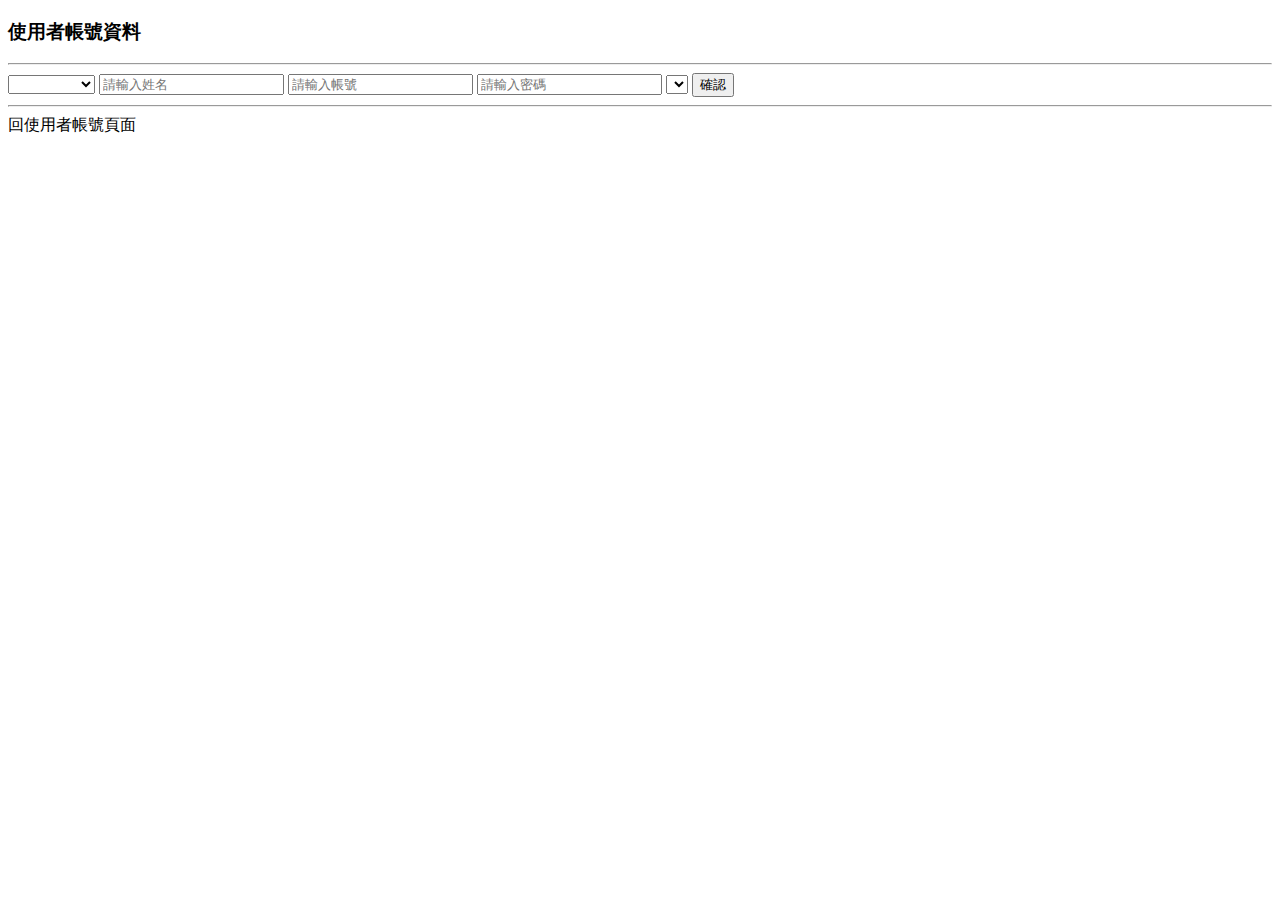
==== src/main/resources/templates/users/user-add-form.html @ 45d198e9 "新增一些錯誤驗證" ====
<!DOCTYPE HTML>
<html lang="en" xmlns:th="http://www.thymeleaf.org">

<head>
    <!-- Required meta tags -->
    <meta charset="utf-8">
    <meta name="viewport" content="width=device-width, initial-scale=1, shrink-to-fit=no">

    <!-- Bootstrap CSS -->
    <link rel="stylesheet" href="https://stackpath.bootstrapcdn.com/bootstrap/4.2.1/css/bootstrap.min.css"
          integrity="sha384-GJzZqFGwb1QTTN6wy59ffF1BuGJpLSa9DkKMp0DgiMDm4iYMj70gZWKYbI706tWS" crossorigin="anonymous">

    <title>使用者帳號資料</title>
</head>

<body>

<div class="container">

    <h3>使用者帳號資料</h3>
    <hr>

    <form action="#" th:action="@{/users/save}"
          th:object="${user}" method="POST">

        <!-- Add hidden form field to handle update -->
        <input type="hidden" th:field="*{id}"/>

        <select th:field="*{orgCode}" class="form-control mb-4 col-4">
            <option value="0" disabled="disabled">請選擇科別</option>
            <option th:value="1" th:text="第一科"></option>
            <option th:value="'2'" th:text="第二科"></option>
            <option th:value="3" th:text="第三科"></option>
        </select>
        <input type="text" th:field="*{formalName}"
               class="form-control mb-4 col-4" placeholder="請輸入姓名">

        <input type="text" th:field="*{account}"
               class="form-control mb-4 col-4" placeholder="請輸入帳號">

        <input type="password" name="password" th:value="${user.password}"
               class="form-control mb-4 col-4" placeholder="請輸入密碼">

        <select th:field="*{role}" class="form-control mb-4 col-4">
            <option th:value="0" th:text="一般使用者"></option>
            <option th:value="1" th:text="管理者"></option>
        </select>

        <button type="submit" class="btn btn-info col-2">確認</button>

    </form>

    <hr>
    <a th:href="@{/users/list}">回使用者帳號頁面</a>

</div>
</body>

</html>
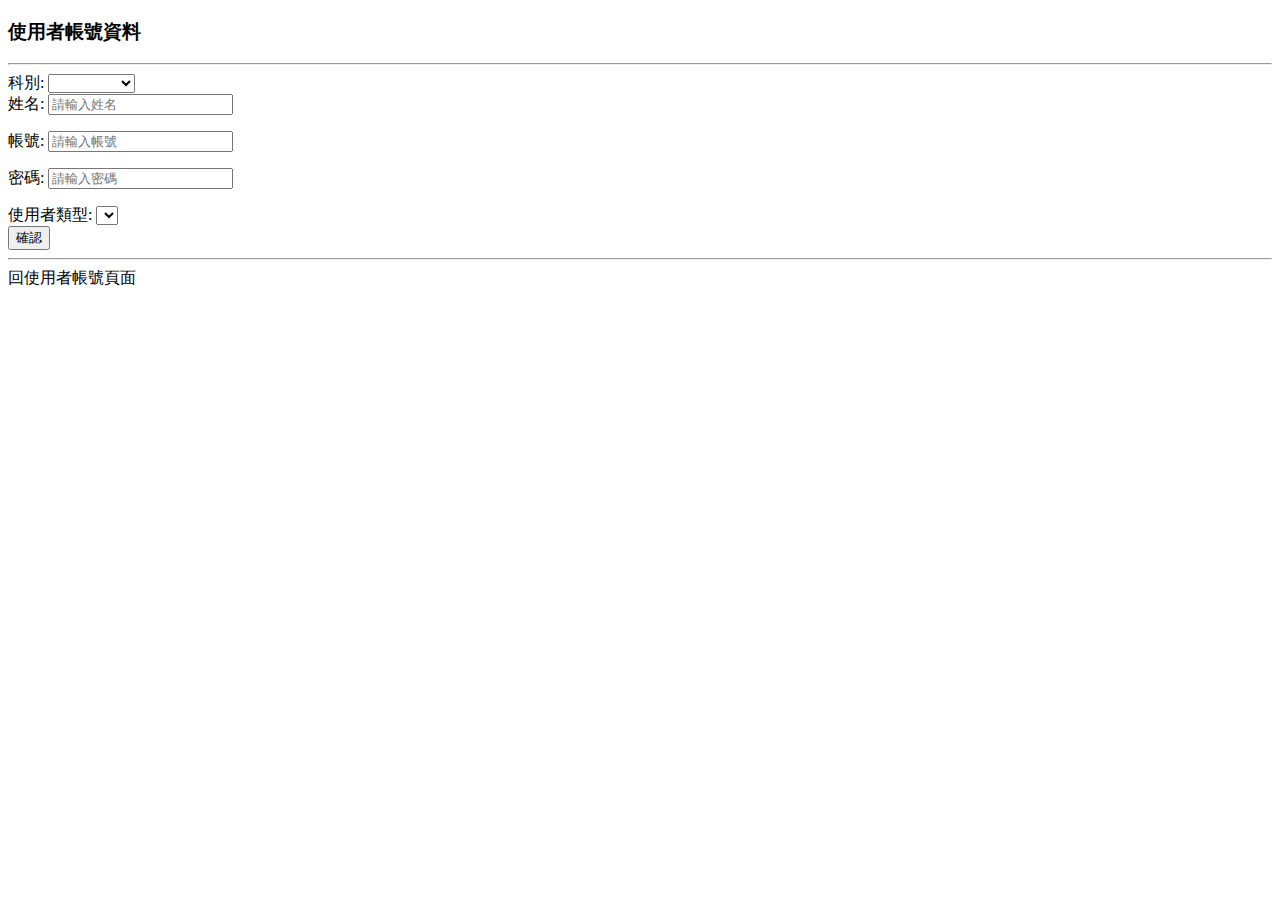
==== commit 0b0807d8: "加入Spring security, 並且以Bcrypt加密密碼後存入DB" ====
--- a/src/main/resources/templates/users/user-add-form.html
+++ b/src/main/resources/templates/users/user-add-form.html
@@ -10,6 +10,9 @@
     <link rel="stylesheet" href="https://stackpath.bootstrapcdn.com/bootstrap/4.2.1/css/bootstrap.min.css"
           integrity="sha384-GJzZqFGwb1QTTN6wy59ffF1BuGJpLSa9DkKMp0DgiMDm4iYMj70gZWKYbI706tWS" crossorigin="anonymous">
 
+    <!-- 引入Css -->
+    <link rel="stylesheet"
+          th:href="@{/css/style.css}"/>
     <title>使用者帳號資料</title>
 </head>
 
@@ -26,25 +29,44 @@
         <!-- Add hidden form field to handle update -->
         <input type="hidden" th:field="*{id}"/>
 
-        <select th:field="*{orgCode}" class="form-control mb-4 col-4">
-            <option value="0" disabled="disabled">請選擇科別</option>
-            <option th:value="1" th:text="第一科"></option>
-            <option th:value="'2'" th:text="第二科"></option>
-            <option th:value="3" th:text="第三科"></option>
-        </select>
-        <input type="text" th:field="*{formalName}"
-               class="form-control mb-4 col-4" placeholder="請輸入姓名">
+        <div>科別:
+            <select th:field="*{orgCode}" class="form-control mb-4 col-4">
+                <option value="0" disabled="disabled">請選擇科別</option>
+                <option th:value="1" th:text="第一科"></option>
+                <option th:value="'2'" th:text="第二科"></option>
+                <option th:value="3" th:text="第三科"></option>
+            </select>
+        </div>
 
-        <input type="text" th:field="*{account}"
-               class="form-control mb-4 col-4" placeholder="請輸入帳號">
+        <div>
+            <label for="formalName">姓名:</label>
+            <input type="text" id="formalName" th:field="*{formalName}"
+                   class="form-control mb-4 col-4" placeholder="請輸入姓名"/>
+            <p th:if="${#fields.hasErrors('formalName')}" class="error" th:errors="*{formalName}"></p>
+        </div>
 
-        <input type="password" name="password" th:value="${user.password}"
-               class="form-control mb-4 col-4" placeholder="請輸入密碼">
+        <div>
+            <label for="username" >帳號:</label>
+            <input type="text" id="username" th:field="*{username}"
+                   class="form-control mb-4 col-4" placeholder="請輸入帳號"/>
+            <p th:if="${#fields.hasErrors('username')}" class="error" th:errors="*{username}"></p>
+        </div>
 
-        <select th:field="*{role}" class="form-control mb-4 col-4">
-            <option th:value="0" th:text="一般使用者"></option>
-            <option th:value="1" th:text="管理者"></option>
-        </select>
+
+        <div>
+            <label for="password" >密碼:</label>
+            <input type="password" id="password"  th:field="*{password}"
+                   class="form-control mb-4 col-4" placeholder="請輸入密碼"/>
+            <p th:if="${#fields.hasErrors('password')}" class="error" th:errors="*{password}"></p>
+        </div>
+
+        <div>使用者類型:
+            <select id="authority" th:field="*{authority}" class="form-control mb-4 col-4">
+                <option th:value="ROLE_EMPLOYEE" th:text="一般使用者"></option>
+                <option th:value="ROLE_MANAGER" th:text="管理者"></option>
+                <option th:value="ROLE_ADMIN" th:text="系統管理者"></option>
+            </select>
+        </div>
 
         <button type="submit" class="btn btn-info col-2">確認</button>
 
